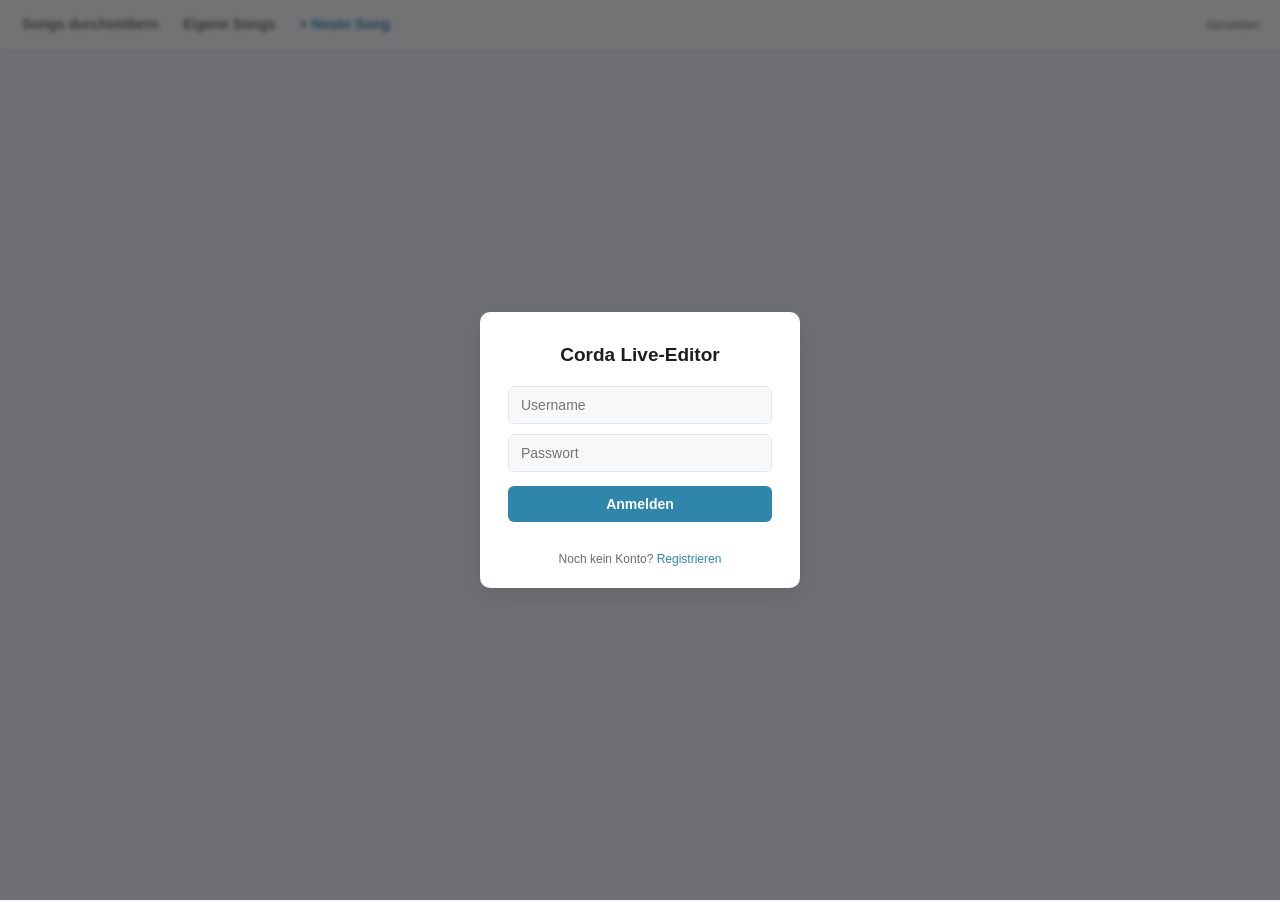
==== server/static/editor.html @ 2a280a7b "server" ====
<!doctype html>
<html lang="de">
<head>
<meta charset="utf-8">
<meta name="viewport" content="width=device-width, initial-scale=1">
<title>Corda – Editor</title>
<link rel="stylesheet" href="common.css">
</head>
<body>
<div id="page-body">
  <div id="editor-layout">
    <div id="editor-pane">
      <div id="editor-toolbar">
        <span id="editor-title">Neuer Song (nicht gespeichert)</span>
        <span id="save-status"></span>
        <button id="save-btn">Speichern</button>
        <button id="publish-btn">Veröffentlichen</button>
      </div>
      <div id="editor-body">
        <div id="editor-gutter"></div>
        <textarea id="editor" spellcheck="false" placeholder="---&#10;Title: ...&#10;---&#10;&#10;[Verse 1]&#10;My {B}feet are aching"></textarea>
      </div>
    </div>
    <div id="preview-pane">
      <div id="status"></div>
      <iframe id="preview"></iframe>
      <div id="log"></div>
    </div>
  </div>
</div>

<script src="common.js"></script>
<script>
const editor = document.getElementById("editor");
const editorGutter = document.getElementById("editor-gutter");
const preview = document.getElementById("preview");
const status = document.getElementById("status");
const log = document.getElementById("log");
const editorTitleEl = document.getElementById("editor-title");
const saveBtn = document.getElementById("save-btn");
const publishBtn = document.getElementById("publish-btn");
const saveStatus = document.getElementById("save-status");

const DEFAULT_CONTENT = `---
Title: Beispielsong
Artist: Jemand
---

[Verse 1]
My {B}feet are aching
And your {Eb}back is pretty tired`;

const DRAFT_KEY = "corda-editor-draft"; // nur fuer neue, noch ungespeicherte Songs

const params = new URLSearchParams(location.search);
let currentSongId = params.get("id") ? parseInt(params.get("id"), 10) : null;
let currentPublished = false;
let currentTitle = null;
let debounceTimer = null;
let currentUrl = null;

function setStatus(text, isError) {
  status.textContent = text;
  status.className = isError ? "error" : "";
  status.style.display = text ? "block" : "none";
}

function setSaveStatus(text, isError) {
  saveStatus.textContent = text;
  saveStatus.className = isError ? "error" : "";
}

function updateToolbar() {
  editorTitleEl.textContent = currentTitle || "Neuer Song (nicht gespeichert)";
  publishBtn.textContent = currentPublished ? "Zurückziehen" : "Veröffentlichen";
  publishBtn.classList.toggle("published", currentPublished);
}

// Zeilennummern-Gutter: Anzahl der Zeilen nachfuehren, Scroll synchron zur Textarea.
function updateGutter() {
  const lineCount = editor.value.split("\n").length;
  const current = editorGutter.children.length;
  if (current < lineCount) {
    const frag = document.createDocumentFragment();
    for (let i = current + 1; i <= lineCount; i++) {
      const div = document.createElement("div");
      div.className = "gutter-line";
      div.textContent = i;
      div.dataset.line = i;
      frag.appendChild(div);
    }
    editorGutter.appendChild(frag);
  } else if (current > lineCount) {
    for (let i = current; i > lineCount; i--) {
      editorGutter.removeChild(editorGutter.lastChild);
    }
  }
}

function setErrorLine(line) {
  const prev = editorGutter.querySelector(".gutter-line.error");
  if (prev) prev.classList.remove("error");
  if (!line) return;
  const el = editorGutter.querySelector(`.gutter-line[data-line="${line}"]`);
  if (el) el.classList.add("error");
}

editor.addEventListener("scroll", () => {
  editorGutter.scrollTop = editor.scrollTop;
});

async function renderPreview() {
  const content = editor.value;
  if (!currentSongId) localStorage.setItem(DRAFT_KEY, content);
  updateGutter();
  setStatus("rendere...", false);
  log.style.display = "none";

  try {
    const res = await apiFetch("/api/render", {
      method: "POST",
      headers: { "Content-Type": "application/json" },
      body: JSON.stringify({ content }),
    });

    if (!res.ok) {
      const err = await res.json();
      setStatus(err.error || "Fehler", true);
      setErrorLine(err.line || null);
      if (err.log) {
        log.textContent = err.log;
        log.style.display = "block";
      }
      return;
    }

    const blob = await res.blob();
    const url = URL.createObjectURL(blob);
    preview.src = url;
    if (currentUrl) URL.revokeObjectURL(currentUrl);
    currentUrl = url;
    setStatus("", false);
    setErrorLine(null);
  } catch (e) {
    if (e.message !== "unauthorized") setStatus("Netzwerkfehler: " + e, true);
  }
}

async function loadExistingSong(id) {
  try {
    const res = await apiFetch(`/api/my-songs/${id}`);
    if (!res.ok) {
      setSaveStatus("Song nicht gefunden", true);
      editor.value = DEFAULT_CONTENT;
      currentSongId = null;
      updateToolbar();
      renderPreview();
      return;
    }
    const data = await res.json();
    editor.value = data.content;
    currentSongId = data.id;
    currentPublished = data.published;
    currentTitle = data.title;
    updateToolbar();
    renderPreview();
  } catch (e) {
    // 401 wird schon von apiFetch behandelt
  }
}

async function saveSong() {
  const method = currentSongId ? "PUT" : "POST";
  const url = currentSongId ? `/api/my-songs/${currentSongId}` : "/api/my-songs";
  setSaveStatus("speichere...", false);
  try {
    const res = await apiFetch(url, {
      method,
      headers: { "Content-Type": "application/json" },
      body: JSON.stringify({ content: editor.value }),
    });
    const data = await res.json();
    if (!res.ok) {
      setSaveStatus(data.error || "Fehler beim Speichern", true);
      return null;
    }
    const wasNew = !currentSongId;
    currentSongId = data.id;
    currentTitle = data.title;
    if (wasNew) {
      localStorage.removeItem(DRAFT_KEY);
      history.replaceState(null, "", `editor.html?id=${currentSongId}`);
    }
    updateToolbar();
    setSaveStatus("gespeichert", false);
    setTimeout(() => setSaveStatus("", false), 2000);
    return currentSongId;
  } catch (e) {
    setSaveStatus("Netzwerkfehler", true);
    return null;
  }
}

saveBtn.addEventListener("click", saveSong);

publishBtn.addEventListener("click", async () => {
  const id = await saveSong();
  if (!id) return;
  const endpoint = currentPublished ? "unpublish" : "publish";
  try {
    const res = await apiFetch(`/api/my-songs/${id}/${endpoint}`, { method: "POST" });
    if (res.ok) {
      currentPublished = !currentPublished;
      updateToolbar();
    }
  } catch (e) {
    // 401 wird schon von apiFetch behandelt
  }
});

editor.addEventListener("input", () => {
  clearTimeout(debounceTimer);
  debounceTimer = setTimeout(renderPreview, 600);
});

initAuth(() => {
  if (currentSongId) {
    loadExistingSong(currentSongId);
  } else {
    editor.value = localStorage.getItem(DRAFT_KEY) || DEFAULT_CONTENT;
    updateToolbar();
    renderPreview();
  }
});
</script>
</body>
</html>
---- server/static/common.css ----
:root {
  --accent: #2E86AB;
  --accent-dark: #256a87;
  --accent-soft: #eaf4f9;
  --bg: #f7f8f9;
  --surface: #ffffff;
  --border: #e2e5e8;
  --text: #1e1e1e;
  --text-muted: #6b6b6b;
  --text-faint: #97a0a6;
  --danger: #b23b3b;
  --danger-soft: #fbebeb;
  --success: #2f8f4e;
  --success-soft: #e7f6ec;
  --radius: 10px;
  --radius-sm: 6px;
  --shadow-sm: 0 1px 2px rgba(20, 20, 30, 0.05), 0 1px 1px rgba(20, 20, 30, 0.04);
  --shadow-md: 0 8px 24px rgba(20, 20, 30, 0.12);
}

* { box-sizing: border-box; }

html, body {
  height: 100%;
  margin: 0;
  font-family: -apple-system, BlinkMacSystemFont, "Segoe UI", Roboto, Helvetica, Arial, sans-serif;
  background: var(--bg);
  color: var(--text);
}

a { color: var(--accent); }

/* ---------- Top-Nav ---------- */
#topnav {
  display: flex;
  align-items: center;
  justify-content: space-between;
  gap: 12px;
  padding: 12px 20px;
  border-bottom: 1px solid var(--border);
  background: var(--surface);
  box-shadow: var(--shadow-sm);
  font-size: 14px;
  position: sticky;
  top: 0;
  z-index: 40;
  flex-wrap: wrap;
}
#topnav-left { display: flex; gap: 20px; align-items: center; flex-wrap: wrap; }
#topnav-left a {
  color: var(--text-muted);
  text-decoration: none;
  font-weight: 600;
  padding: 4px 2px;
  border-bottom: 2px solid transparent;
  transition: color 0.15s, border-color 0.15s;
}
#topnav-left a:hover { color: var(--text); }
#topnav-left a.new-song-link { color: var(--accent); }
#topnav-left a.new-song-link:hover { color: var(--accent-dark); }
#topnav-right { display: flex; align-items: center; gap: 14px; font-size: 13px; color: var(--text-muted); }
#current-username { font-weight: 600; color: var(--text); }
#logout-btn {
  border: none;
  background: none;
  color: var(--text-muted);
  cursor: pointer;
  font-size: 12px;
  padding: 0;
}
#logout-btn:hover { color: var(--danger); }

/* height (nicht min-height!): editor.html braucht eine definierte Hoehe hier,
   damit die height:100%-Kette zu #editor-layout/#editor-pane/#preview-pane
   funktioniert - CSS-Prozenthoehen loesen sich nur gegen eine explizit
   definierte Elternhoehe auf, min-height zaehlt dafuer nicht. Lange Songlisten
   scrollen trotzdem sauber, weil #song-browser selbst overflow-y:auto hat. */
#page-body { height: calc(100vh - 53px); display: flex; }

/* ---------- Buttons (Grundstil fuer alle Seiten) ---------- */
button, .btn-link {
  font-family: inherit;
}

/* ---------- Auth overlay ---------- */
#auth-overlay {
  position: fixed;
  inset: 0;
  background: rgba(20, 22, 26, 0.6);
  backdrop-filter: blur(2px);
  display: none;
  align-items: center;
  justify-content: center;
  z-index: 100;
  padding: 16px;
}
#auth-card {
  background: var(--surface);
  border-radius: var(--radius);
  padding: 32px 28px 22px;
  width: 320px;
  max-width: 100%;
  box-shadow: var(--shadow-md);
}
#auth-card h1 { font-size: 19px; margin: 0 0 20px; text-align: center; }
.auth-form { display: flex; flex-direction: column; gap: 10px; }
.auth-form input {
  padding: 10px 12px;
  font-size: 14px;
  border: 1px solid var(--border);
  border-radius: var(--radius-sm);
  background: var(--bg);
}
.auth-form input:focus {
  outline: none;
  border-color: var(--accent);
  background: var(--surface);
}
.auth-form button {
  padding: 10px;
  font-size: 14px;
  font-weight: 600;
  cursor: pointer;
  margin-top: 4px;
  border: none;
  border-radius: var(--radius-sm);
  background: var(--accent);
  color: #fff;
  transition: background 0.15s;
}
.auth-form button:hover { background: var(--accent-dark); }
#auth-switch { text-align: center; font-size: 12px; margin-top: 16px; color: var(--text-muted); }
#auth-switch a { color: var(--accent); cursor: pointer; }
#auth-error { color: var(--danger); font-size: 12px; min-height: 14px; text-align: center; }

/* ---------- Song-Browser (Home / Eigene Songs / Versionen) ---------- */
/* Ueberschrift/Suche bleiben fix, nur die Liste selbst scrollt (statt der
   ganzen Seite) - deshalb #song-browser als Flex-Spalte mit eigenem
   overflow:hidden und .song-row-list als der eigentliche Scroll-Container. */
#song-browser {
  flex: 1;
  min-width: 0;
  min-height: 0;
  display: flex;
  flex-direction: column;
  overflow: hidden;
  padding: 20px 24px;
}
#song-browser h1 { font-size: 19px; margin: 0 0 14px; flex-shrink: 0; }
#versions-back { margin: 0 0 16px; font-size: 13px; flex-shrink: 0; }
#versions-back a { text-decoration: none; color: var(--text-muted); }
#versions-back a:hover { color: var(--accent); }

.song-search {
  display: block;
  width: 100%;
  max-width: 360px;
  padding: 9px 12px;
  font-size: 13px;
  border: 1px solid var(--border);
  border-radius: var(--radius-sm);
  background: var(--surface);
  margin-bottom: 14px;
  flex-shrink: 0;
}
.song-search:focus { outline: none; border-color: var(--accent); }

#my-songs-toolbar {
  display: flex;
  align-items: center;
  gap: 10px;
  margin-bottom: 6px;
  flex-wrap: wrap;
  flex-shrink: 0;
}
#my-songs-toolbar .song-search { flex: 1; min-width: 200px; margin-bottom: 0; }
#import-btn {
  padding: 9px 16px;
  font-size: 13px;
  font-weight: 600;
  cursor: pointer;
  border: 1px solid var(--border);
  background: var(--surface);
  border-radius: var(--radius-sm);
  white-space: nowrap;
}
#import-btn:hover { background: var(--bg); }
#import-status { font-size: 12.5px; color: var(--text-muted); margin-bottom: 14px; min-height: 16px; flex-shrink: 0; }
#import-status.error { color: var(--danger); }

.song-row-list {
  list-style: none;
  margin: 0;
  padding: 0 2px 4px 0; /* rechts/unten etwas Luft, damit der Card-Schatten nicht abgeschnitten wird */
  display: flex;
  flex-direction: column;
  gap: 8px;
  flex: 1;
  min-height: 0;
  overflow-y: auto;
}
.song-row-list li {
  display: flex;
  align-items: center;
  flex-wrap: wrap;
  gap: 10px;
  padding: 12px 14px;
  background: var(--surface);
  border: 1px solid var(--border);
  border-radius: var(--radius);
  transition: box-shadow 0.15s, border-color 0.15s;
}
.song-row-list li:hover { box-shadow: var(--shadow-sm); border-color: #d5dade; }
.song-row-list .song-text { flex: 1; min-width: 140px; }
.song-row-list .song-title,
.song-row-list .song-artist {
  overflow: hidden;
  text-overflow: ellipsis;
  white-space: nowrap;
}
.song-row-list .song-title { font-weight: 600; font-size: 14px; }
.song-row-list .song-artist { color: var(--text-muted); font-size: 12.5px; margin-top: 1px; }
.song-row-list .song-text.clickable { cursor: pointer; border-radius: var(--radius-sm); margin: -4px -6px; padding: 4px 6px; }
.song-row-list .song-text.clickable:hover .song-title { color: var(--accent); }
.song-row-list .empty {
  color: var(--text-faint);
  padding: 20px 14px;
  background: var(--surface);
  border: 1px dashed var(--border);
  border-radius: var(--radius);
  text-align: center;
}

.vote-box {
  display: flex;
  flex-direction: column;
  align-items: center;
  gap: 1px;
  flex-shrink: 0;
  width: 28px;
}
.vote-btn {
  border: none;
  background: none;
  cursor: pointer;
  font-size: 11px;
  line-height: 1;
  padding: 3px;
  color: var(--text-faint);
}
.vote-btn:hover { color: var(--text-muted); }
.vote-btn.vote-up.active { color: var(--success); }
.vote-btn.vote-down.active { color: var(--danger); }
.vote-score { font-size: 12px; font-weight: 700; color: var(--text); }

.song-row-list .badge {
  font-size: 11px;
  padding: 3px 9px;
  border-radius: 20px;
  background: var(--bg);
  color: var(--text-muted);
  flex-shrink: 0;
  font-weight: 600;
}
.song-row-list .badge.published { background: var(--success-soft); color: var(--success); }

.song-row-list button, .song-row-list a.btn-link {
  padding: 6px 12px;
  font-size: 12.5px;
  font-weight: 600;
  cursor: pointer;
  border: 1px solid var(--border);
  background: var(--surface);
  border-radius: var(--radius-sm);
  text-decoration: none;
  color: var(--text);
  white-space: nowrap;
  flex-shrink: 0;
  transition: background 0.15s, border-color 0.15s;
}
.song-row-list button:hover, .song-row-list a.btn-link:hover { background: var(--bg); border-color: #d5dade; }
.song-row-list .versions-link,
.song-row-list .preview-btn {
  color: var(--accent);
  border-color: var(--accent-soft);
  background: var(--accent-soft);
}
.song-row-list .versions-link:hover,
.song-row-list .preview-btn:hover { background: #dcedf4; }

/* ---------- "Zu Liederbuch hinzufügen"-Popover ---------- */
#book-picker {
  position: fixed;
  width: 240px;
  background: var(--surface);
  border: 1px solid var(--border);
  border-radius: var(--radius);
  box-shadow: var(--shadow-md);
  z-index: 50;
  font-size: 13px;
  overflow: hidden;
}
.book-picker-title {
  padding: 10px 12px;
  font-weight: 700;
  font-size: 12px;
  color: var(--text-muted);
  border-bottom: 1px solid var(--border);
}
.book-picker-list { max-height: 220px; overflow-y: auto; }
.book-picker-row {
  display: flex;
  align-items: center;
  gap: 8px;
  padding: 8px 12px;
  cursor: pointer;
}
.book-picker-row:hover { background: var(--bg); }
.book-picker-empty { padding: 12px; color: var(--text-faint); font-size: 12px; }
.book-picker-new {
  display: flex;
  gap: 6px;
  padding: 8px;
  border-top: 1px solid var(--border);
}
.book-picker-new input {
  flex: 1;
  min-width: 0;
  padding: 6px 8px;
  font-size: 12px;
  border: 1px solid var(--border);
  border-radius: var(--radius-sm);
}
.book-picker-new input:focus { outline: none; border-color: var(--accent); }
.book-picker-new button {
  padding: 6px 12px;
  font-size: 13px;
  font-weight: 600;
  cursor: pointer;
  border: none;
  background: var(--accent);
  color: #fff;
  border-radius: var(--radius-sm);
}
.book-picker-new button:hover { background: var(--accent-dark); }

/* ---------- Liederbuch-Widget ---------- */
.cart-panel {
  width: 280px;
  flex-shrink: 0;
  border-left: 1px solid var(--border);
  background: var(--surface);
  display: flex;
  flex-direction: column;
  box-sizing: border-box;
}
.cart-panel h2 {
  font-size: 12px;
  text-transform: uppercase;
  letter-spacing: 0.03em;
  color: var(--text-muted);
  margin: 0;
  padding: 16px 16px 8px;
  display: flex;
  justify-content: space-between;
}
#book-controls {
  display: flex;
  gap: 6px;
  padding: 0 16px 10px;
}
#book-controls select {
  flex: 1;
  min-width: 0;
  padding: 6px 8px;
  font-size: 12px;
  border: 1px solid var(--border);
  border-radius: var(--radius-sm);
  background: var(--surface);
}
#book-controls button {
  padding: 6px 12px;
  font-size: 12px;
  font-weight: 600;
  cursor: pointer;
  border: 1px solid var(--border);
  background: var(--surface);
  border-radius: var(--radius-sm);
  white-space: nowrap;
}
#book-controls button:hover { background: var(--bg); }
#book-controls button:disabled { cursor: default; opacity: 0.5; }

#cart-list { list-style: none; margin: 0; padding: 0 8px; overflow-y: auto; flex: 1; }
#cart-list li {
  padding: 8px 8px;
  font-size: 13px;
  display: flex;
  align-items: center;
  gap: 6px;
  border-bottom: 1px solid var(--border);
}
#cart-list .cart-title { flex: 1; overflow: hidden; text-overflow: ellipsis; white-space: nowrap; }
#cart-list .cart-title.unavailable { color: var(--danger); font-style: italic; }
#cart-list button {
  border: none;
  background: none;
  cursor: pointer;
  font-size: 13px;
  color: var(--text-faint);
  padding: 2px 4px;
}
#cart-list button:hover { color: var(--text); }
#cart-list button:disabled { color: #d8dde0; cursor: default; }
.cart-empty { color: var(--text-faint); padding: 12px 16px; font-size: 12px; }
#render-book-btn {
  margin: 10px 16px;
  padding: 9px 10px;
  font-size: 13px;
  font-weight: 600;
  cursor: pointer;
  border: none;
  border-radius: var(--radius-sm);
  background: var(--accent);
  color: #fff;
  transition: background 0.15s;
}
#render-book-btn:hover:not(:disabled) { background: var(--accent-dark); }
#render-book-btn:disabled { cursor: default; opacity: 0.45; }
#book-status { font-size: 12px; color: var(--text-muted); padding: 0 16px 10px; }
#book-status.error { color: var(--danger); }

/* ---------- Editor ---------- */
#editor-layout { display: flex; height: 100%; width: 100%; }
#editor-pane { display: flex; flex-direction: column; width: 45%; height: 100%; background: var(--surface); }
#editor-toolbar {
  display: flex;
  align-items: center;
  gap: 10px;
  padding: 10px 14px;
  border-bottom: 1px solid var(--border);
  font-size: 13px;
  flex-wrap: wrap;
}
#editor-title { color: var(--text-muted); flex: 1; overflow: hidden; text-overflow: ellipsis; white-space: nowrap; }
#editor-toolbar button {
  padding: 7px 14px;
  cursor: pointer;
  font-size: 13px;
  font-weight: 600;
  border: 1px solid var(--border);
  background: var(--surface);
  border-radius: var(--radius-sm);
}
#editor-toolbar button:hover { background: var(--bg); }
#publish-btn { color: var(--accent); border-color: var(--accent-soft); background: var(--accent-soft); }
#publish-btn:hover { background: #dcedf4; }
#publish-btn.published { background: var(--success-soft); border-color: var(--success-soft); color: var(--success); }
#save-status { font-size: 12px; color: var(--text-muted); }
#save-status.error { color: var(--danger); }

#editor-body {
  display: flex;
  flex: 1;
  min-height: 0;
  border-right: 1px solid var(--border);
}
#editor-gutter {
  flex-shrink: 0;
  width: 44px;
  overflow: hidden;
  padding: 14px 8px 14px 0;
  box-sizing: border-box;
  text-align: right;
  font-family: "Cascadia Code", Consolas, monospace;
  font-size: 14px;
  line-height: 20px;
  color: var(--text-faint);
  background: var(--bg);
  border-right: 1px solid var(--border);
  user-select: none;
}
.gutter-line.error {
  color: #fff;
  background: var(--danger);
  border-radius: 3px;
}

#editor {
  flex: 1;
  min-width: 0;
  padding: 14px;
  font-family: "Cascadia Code", Consolas, monospace;
  font-size: 14px;
  line-height: 20px;
  border: none;
  resize: none;
  outline: none;
  background: var(--surface);
  color: var(--text);
}

#preview-pane { flex: 1; height: 100%; position: relative; background: #eceff1; }
#preview { width: 100%; height: 100%; border: none; }
#status {
  position: absolute;
  top: 10px;
  left: 10px;
  padding: 5px 11px;
  background: #222;
  color: #fff;
  font-size: 12px;
  border-radius: var(--radius-sm);
  opacity: 0.9;
  display: none;
}
#status.error { background: var(--danger); }
#log {
  position: absolute;
  bottom: 0;
  left: 0;
  right: 0;
  max-height: 40%;
  overflow: auto;
  background: #1e1e1e;
  color: #f88;
  font-family: monospace;
  font-size: 12px;
  white-space: pre-wrap;
  padding: 10px;
  display: none;
}

/* ---------- PDF-Vollbild-Vorschau ---------- */
/* Statt window.open(blob) (auf Mobile durch Popup-Blocker unzuverlässig): ein
   Overlay direkt in der Seite - funktioniert identisch auf Desktop und Handy und
   ist genau das "Noten am Handy aufmachen und danach spielen"-Erlebnis. */
#pdf-overlay {
  position: fixed;
  inset: 0;
  background: #24272b;
  z-index: 200;
  display: none;
  flex-direction: column;
}
#pdf-overlay.open { display: flex; }
#pdf-overlay-bar {
  display: flex;
  align-items: center;
  gap: 10px;
  padding: 10px 14px;
  background: #1a1c1f;
  color: #fff;
  flex-shrink: 0;
}
#pdf-overlay-title {
  flex: 1;
  font-size: 14px;
  font-weight: 600;
  overflow: hidden;
  text-overflow: ellipsis;
  white-space: nowrap;
}
#pdf-overlay-download, #pdf-overlay-close {
  color: #fff;
  text-decoration: none;
  border: 1px solid rgba(255,255,255,0.25);
  background: rgba(255,255,255,0.08);
  border-radius: var(--radius-sm);
  padding: 7px 14px;
  font-size: 13px;
  font-weight: 600;
  cursor: pointer;
  white-space: nowrap;
}
#pdf-overlay-download:hover, #pdf-overlay-close:hover { background: rgba(255,255,255,0.18); }
#pdf-overlay-frame { flex: 1; border: none; background: #fff; }

/* ---------- Responsive ---------- */
@media (max-width: 760px) {
  #topnav { padding: 10px 14px; gap: 8px; }
  #topnav-left { gap: 14px; font-size: 13px; }
  #logout-btn { padding: 6px 0; } /* groesseres Tap-Ziel, ohne Layout zu veraendern */

  #page-body { flex-direction: column; }
  #song-browser { padding: 16px; }
  .cart-panel { width: 100%; border-left: none; border-top: 1px solid var(--border); }
  #cart-list { max-height: 260px; }

  .song-row-list li { padding: 12px; }
  .song-row-list .song-text { flex-basis: 100%; order: -1; }
  .song-row-list button, .song-row-list a.btn-link { padding: 9px 14px; font-size: 13.5px; }

  /* Kleine Icon-Buttons (↑ ↓ ✕, ▲ ▼) sind auf Desktop bewusst dezent-klein,
     brauchen am Finger aber ein groesseres Tap-Ziel als der Text selbst zeigt. */
  #cart-list button {
    min-width: 32px;
    min-height: 32px;
    font-size: 16px;
  }
  .vote-btn { min-width: 32px; min-height: 28px; font-size: 14px; }
  .vote-score { font-size: 13px; }
  #book-controls button { padding: 8px 14px; }
  .book-picker-row { padding: 10px 12px; }

  #editor-layout { flex-direction: column; }
  #editor-pane { width: 100%; height: 45vh; border-right: none; border-bottom: 1px solid var(--border); }
  #editor-body { border-right: none; }
  #preview-pane { height: 55vh; }
  #editor-toolbar button { padding: 9px 16px; }

  #pdf-overlay-bar { padding: 12px; }
  #pdf-overlay-download, #pdf-overlay-close { padding: 9px 14px; }
}
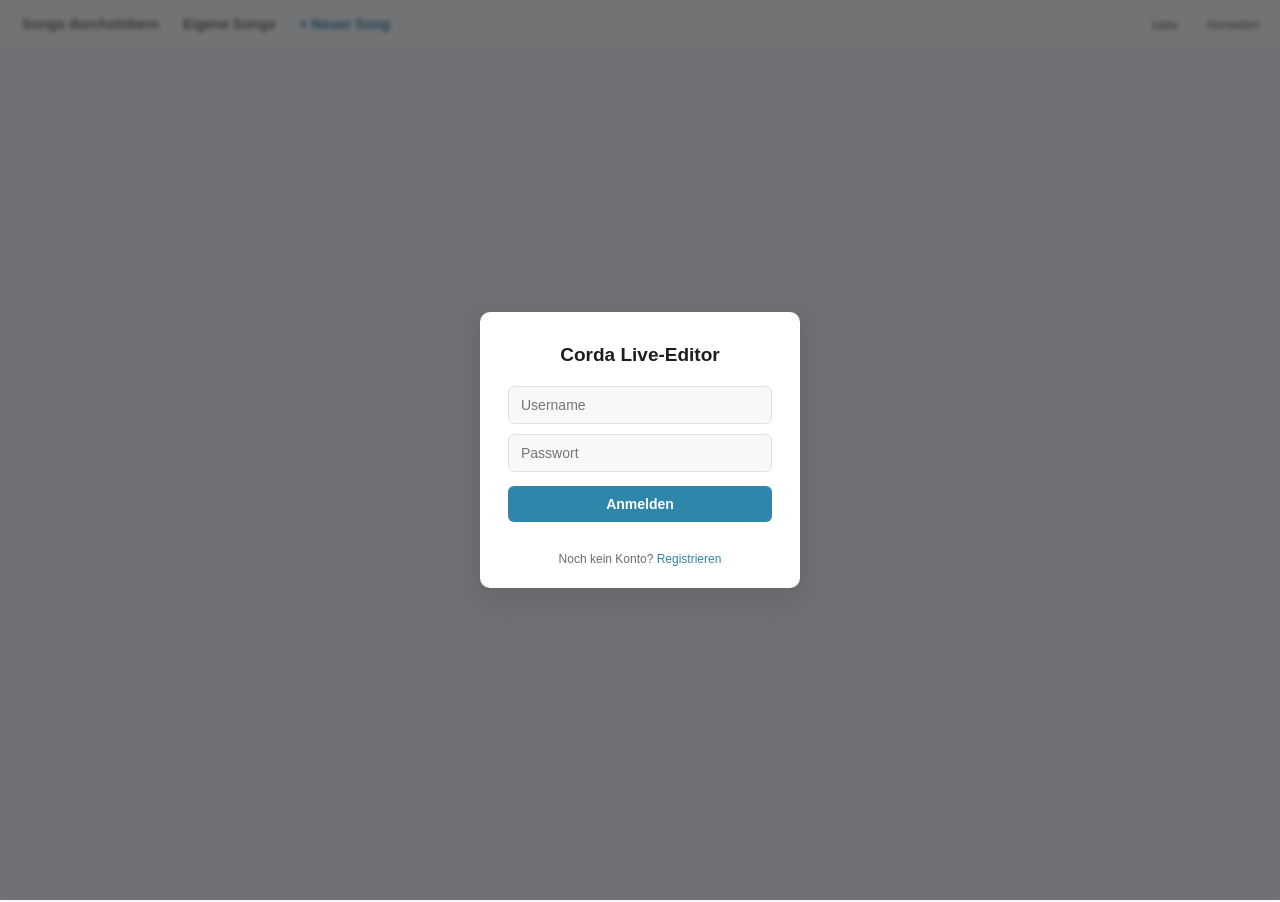
==== commit 8c82aaff: "transposing" ====
--- a/server/static/editor.html
+++ b/server/static/editor.html
@@ -22,9 +22,21 @@
       </div>
     </div>
     <div id="preview-pane">
-      <div id="status"></div>
-      <iframe id="preview"></iframe>
-      <div id="log"></div>
+      <div id="preview-toolbar">
+        <span id="preview-toolbar-label">Vorschau</span>
+        <div id="preview-transpose">
+          <span class="transpose-label">Transponieren</span>
+          <button id="preview-transpose-down" title="Halbton runter" type="button">−</button>
+          <span id="preview-transpose-value">±0</span>
+          <button id="preview-transpose-up" title="Halbton hoch" type="button">+</button>
+          <span id="preview-transpose-key"></span>
+        </div>
+      </div>
+      <div id="preview-viewport">
+        <div id="status"></div>
+        <iframe id="preview"></iframe>
+        <div id="log"></div>
+      </div>
     </div>
   </div>
 </div>
@@ -40,6 +52,10 @@
 const saveBtn = document.getElementById("save-btn");
 const publishBtn = document.getElementById("publish-btn");
 const saveStatus = document.getElementById("save-status");
+const transposeValueEl = document.getElementById("preview-transpose-value");
+const transposeKeyEl = document.getElementById("preview-transpose-key");
+
+let transposeSemitones = 0;
 
 const DEFAULT_CONTENT = `---
 Title: Beispielsong
@@ -59,9 +75,9 @@
 let debounceTimer = null;
 let currentUrl = null;
 
-function setStatus(text, isError) {
+function setStatus(text, variant) {
   status.textContent = text;
-  status.className = isError ? "error" : "";
+  status.className = variant || "";
   status.style.display = text ? "block" : "none";
 }
 
@@ -113,19 +129,19 @@
   const content = editor.value;
   if (!currentSongId) localStorage.setItem(DRAFT_KEY, content);
   updateGutter();
-  setStatus("rendere...", false);
+  setStatus("rendere...", "");
   log.style.display = "none";
 
   try {
     const res = await apiFetch("/api/render", {
       method: "POST",
       headers: { "Content-Type": "application/json" },
-      body: JSON.stringify({ content }),
+      body: JSON.stringify({ content, transpose: transposeSemitones }),
     });
 
     if (!res.ok) {
       const err = await res.json();
-      setStatus(err.error || "Fehler", true);
+      setStatus(err.error || "Fehler", "error");
       setErrorLine(err.line || null);
       if (err.log) {
         log.textContent = err.log;
@@ -134,15 +150,23 @@
       return;
     }
 
+    const warningsHeader = res.headers.get("X-Chord-Warnings");
+    const keyHeader = res.headers.get("X-Transposed-Key");
     const blob = await res.blob();
     const url = URL.createObjectURL(blob);
     preview.src = url;
     if (currentUrl) URL.revokeObjectURL(currentUrl);
     currentUrl = url;
-    setStatus("", false);
     setErrorLine(null);
-  } catch (e) {
-    if (e.message !== "unauthorized") setStatus("Netzwerkfehler: " + e, true);
+    transposeKeyEl.textContent = keyHeader ? `→ ${keyHeader}` : "";
+    transposeKeyEl.style.display = keyHeader ? "inline" : "none";
+    if (warningsHeader) {
+      setStatus(JSON.parse(warningsHeader).join(" | "), "warning");
+    } else {
+      setStatus("", "");
+    }
+  } catch (e) {
+    if (e.message !== "unauthorized") setStatus("Netzwerkfehler: " + e, "error");
   }
 }
 
@@ -223,6 +247,15 @@
   debounceTimer = setTimeout(renderPreview, 600);
 });
 
+function stepTranspose(delta) {
+  transposeSemitones += delta;
+  transposeValueEl.textContent = transposeSemitones > 0 ? `+${transposeSemitones}` : `${transposeSemitones}`;
+  clearTimeout(debounceTimer);
+  renderPreview();
+}
+document.getElementById("preview-transpose-down").addEventListener("click", () => stepTranspose(-1));
+document.getElementById("preview-transpose-up").addEventListener("click", () => stepTranspose(1));
+
 initAuth(() => {
   if (currentSongId) {
     loadExistingSong(currentSongId);
--- a/server/static/common.css
+++ b/server/static/common.css
@@ -10,6 +10,8 @@
   --text-faint: #97a0a6;
   --danger: #b23b3b;
   --danger-soft: #fbebeb;
+  --warning: #b8860b;
+  --warning-soft: #fff6df;
   --success: #2f8f4e;
   --success-soft: #e7f6ec;
   --radius: 10px;
@@ -59,6 +61,8 @@
 #topnav-left a.new-song-link { color: var(--accent); }
 #topnav-left a.new-song-link:hover { color: var(--accent-dark); }
 #topnav-right { display: flex; align-items: center; gap: 14px; font-size: 13px; color: var(--text-muted); }
+#topnav-right a { color: var(--text-muted); text-decoration: none; }
+#topnav-right a:hover { color: var(--accent); }
 #current-username { font-weight: 600; color: var(--text); }
 #logout-btn {
   border: none;
@@ -429,6 +433,54 @@
 #render-book-btn:disabled { cursor: default; opacity: 0.45; }
 #book-status { font-size: 12px; color: var(--text-muted); padding: 0 16px 10px; }
 #book-status.error { color: var(--danger); }
+#book-status.warning { color: var(--warning); }
+
+/* ---------- Hilfe-Seite ---------- */
+#howto-page {
+  max-width: 680px;
+  margin: 0 auto;
+  padding: 32px 24px 60px;
+  overflow-y: auto;
+  width: 100%;
+}
+#howto-page h1 { font-size: 24px; margin: 0 0 6px; }
+.howto-intro { color: var(--text-muted); margin: 0 0 28px; font-size: 14px; }
+#howto-page section {
+  background: var(--surface);
+  border: 1px solid var(--border);
+  border-radius: var(--radius);
+  padding: 18px 20px;
+  margin-bottom: 14px;
+}
+#howto-page h2 { font-size: 16px; margin: 0 0 8px; }
+#howto-page p { line-height: 1.55; margin: 0 0 8px; font-size: 14px; }
+#howto-page p:last-child { margin-bottom: 0; }
+#howto-page code {
+  background: var(--bg);
+  border-radius: 4px;
+  padding: 1px 5px;
+  font-family: "Cascadia Code", Consolas, monospace;
+  font-size: 13px;
+}
+#howto-page pre {
+  background: #1e1e1e;
+  color: #d8dee2;
+  border-radius: var(--radius-sm);
+  padding: 12px 14px;
+  overflow-x: auto;
+  margin: 0 0 10px;
+}
+#howto-page pre code {
+  background: none;
+  padding: 0;
+  color: inherit;
+  font-size: 13px;
+  line-height: 1.5;
+}
+#howto-page ul { margin: 0; padding-left: 20px; }
+#howto-page li { line-height: 1.55; font-size: 14px; margin-bottom: 8px; }
+#howto-page li:last-child { margin-bottom: 0; }
+.howto-footer { text-align: center; color: var(--text-faint); font-size: 13px; margin-top: 24px; }
 
 /* ---------- Editor ---------- */
 #editor-layout { display: flex; height: 100%; width: 100%; }
@@ -500,7 +552,50 @@
   color: var(--text);
 }
 
-#preview-pane { flex: 1; height: 100%; position: relative; background: #eceff1; }
+#preview-pane { flex: 1; height: 100%; background: #eceff1; display: flex; flex-direction: column; }
+#preview-viewport { position: relative; flex: 1; min-height: 0; }
+#preview-toolbar {
+  display: flex;
+  align-items: center;
+  justify-content: flex-end;
+  gap: 8px;
+  padding: 6px 10px;
+  background: #1a1c1f;
+  flex-shrink: 0;
+}
+#preview-toolbar-label { color: #fff; font-size: 12px; margin-right: auto; }
+#preview-transpose { display: flex; align-items: center; gap: 2px; }
+#preview-transpose-down, #preview-transpose-up {
+  color: #fff;
+  border: 1px solid rgba(255,255,255,0.25);
+  background: rgba(255,255,255,0.08);
+  border-radius: var(--radius-sm);
+  width: 26px;
+  height: 26px;
+  font-size: 14px;
+  font-weight: 600;
+  cursor: pointer;
+}
+#preview-transpose-down:hover, #preview-transpose-up:hover { background: rgba(255,255,255,0.18); }
+#preview-transpose-value {
+  min-width: 28px;
+  text-align: center;
+  font-size: 12px;
+  font-weight: 600;
+  color: #fff;
+  font-variant-numeric: tabular-nums;
+}
+#preview-transpose-key {
+  display: none;
+  margin-left: 6px;
+  padding: 3px 8px;
+  border-radius: var(--radius-sm);
+  background: rgba(255,255,255,0.12);
+  color: #fff;
+  font-size: 12px;
+  font-weight: 600;
+  white-space: nowrap;
+}
 #preview { width: 100%; height: 100%; border: none; }
 #status {
   position: absolute;
@@ -515,6 +610,7 @@
   display: none;
 }
 #status.error { background: var(--danger); }
+#status.warning { background: var(--warning); }
 #log {
   position: absolute;
   bottom: 0;
@@ -574,6 +670,52 @@
   white-space: nowrap;
 }
 #pdf-overlay-download:hover, #pdf-overlay-close:hover { background: rgba(255,255,255,0.18); }
+.transpose-label { color: rgba(255,255,255,0.65); font-size: 12px; white-space: nowrap; margin-right: 4px; }
+#pdf-overlay-transpose {
+  display: flex;
+  align-items: center;
+  gap: 2px;
+  flex-shrink: 0;
+}
+#pdf-overlay-transpose-down, #pdf-overlay-transpose-up {
+  color: #fff;
+  border: 1px solid rgba(255,255,255,0.25);
+  background: rgba(255,255,255,0.08);
+  border-radius: var(--radius-sm);
+  width: 30px;
+  height: 30px;
+  font-size: 15px;
+  font-weight: 600;
+  cursor: pointer;
+}
+#pdf-overlay-transpose-down:hover, #pdf-overlay-transpose-up:hover { background: rgba(255,255,255,0.18); }
+#pdf-overlay-transpose-value {
+  min-width: 32px;
+  text-align: center;
+  font-size: 13px;
+  font-weight: 600;
+  color: #fff;
+  font-variant-numeric: tabular-nums;
+}
+#pdf-overlay-transpose-key {
+  display: none;
+  margin-left: 6px;
+  padding: 3px 8px;
+  border-radius: var(--radius-sm);
+  background: rgba(255,255,255,0.12);
+  color: var(--accent-soft, #fff);
+  font-size: 12px;
+  font-weight: 600;
+  white-space: nowrap;
+}
+#pdf-overlay-warnings {
+  display: none;
+  padding: 6px 14px;
+  background: var(--warning-soft);
+  color: #6b5300;
+  font-size: 12px;
+  flex-shrink: 0;
+}
 #pdf-overlay-frame { flex: 1; border: none; background: #fff; }
 
 /* ---------- Responsive ---------- */
@@ -611,4 +753,5 @@
 
   #pdf-overlay-bar { padding: 12px; }
   #pdf-overlay-download, #pdf-overlay-close { padding: 9px 14px; }
-}
+  #pdf-overlay-transpose-down, #pdf-overlay-transpose-up { width: 34px; height: 34px; }
+}
